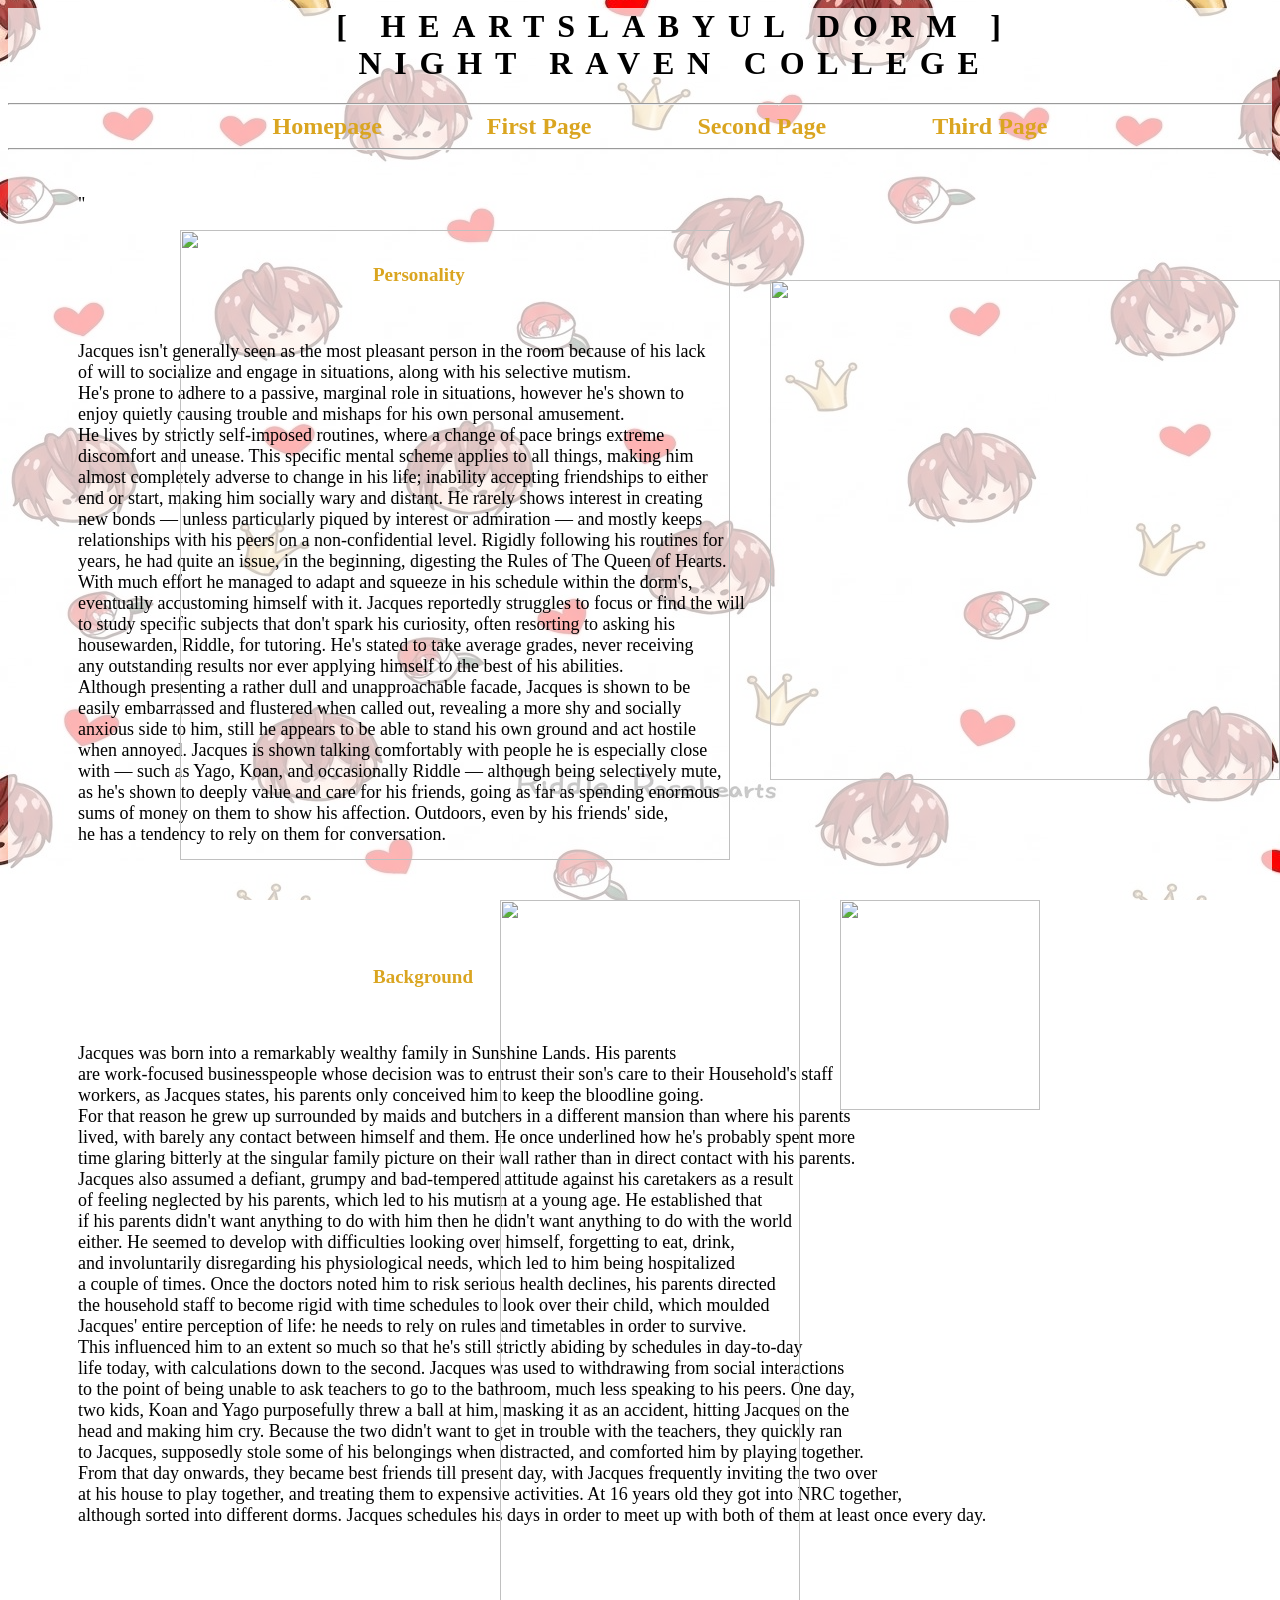
==== jacques2.html @ 34939837 "Add files via upload" ====
<html lang="it">

<head>

<meta charset="UTF-8">
<meta name="author" content="Greco Lorenzo">
<meta name="description" content="JavaScript">
<meta name="keywords" content="Java, Script, java, script">
<meta name="data di crezionone" content="21/09/2026">
<meta neme="Data ultima revisione" content="21/09/2026">
<meta name="viewport" content="width=device-width, initial-scale=1.0">

<title> JavaScript </title>

<link rel="stylesheet"
      type="text/css"
      href="jacques.css">

<link rel="icon"
      type="image/png"
      href="sei.png">

</head>

<body >

<h1 style="letter-spacing:0.4em;">[ HEARTSLABYUL DORM ] <br> NIGHT RAVEN COLLEGE </h1>

<hr>

<nav>
      <ul>
            <li> <a href="index.html">Homepage</a> </li>
            <li> <a href="#"> First Page </a></li>
            <li> <a href="jacques3.html"> Second Page </a></li>
            <li> <a href="jacques4.html"> Third Page </a></li>
      </ul>
</nav>

<hr>

<br>

<p> " </p>

<img class="riddle" src="https://cdn.discordapp.com/attachments/1525990215527960813/1563601830598942720/j.png?ex=6ade392e&is=6adce7ae&hm=25b77be34a16809553a5db77dba6402bdbe79a029874665692b0eea292f45bae&">

<img class="yago" src="https://cdn.discordapp.com/attachments/1525990215527960813/1563601572292993114/jacqp.png?ex=6ade38f1&is=6adce771&hm=a03275a73925f334b7c3e116a95e1d981f48c5ab5884739b01823c2b65c75b6a&">

<h3 class="title"> Personality </h3>
<br>
<p> Jacques isn't generally seen as the most pleasant person in the room because of his lack <br> of will to socialize and engage in situations, along with his selective mutism. <br>
He's prone to adhere to a passive, marginal role in situations, however he's shown to <br> enjoy quietly causing trouble and mishaps for his own personal amusement. <br>
He lives by strictly self-imposed routines, where a change of pace brings extreme<br> discomfort and unease.
This specific mental scheme applies to all things, making him <br> almost completely adverse  to change in his
 life; inability accepting friendships to either <br> end or start, making him socially wary and distant. He rarely shows interest
  in creating <br> new bonds — unless  particularly piqued by interest or admiration — and mostly keeps <br> relationships with his peers on a non-confidential level.
Rigidly following his routines for <br> years, he had quite an issue, in the beginning, digesting the Rules of The Queen of Hearts. <br>
 With much effort he managed to adapt and squeeze in  his schedule within the dorm's, <br> eventually accustoming himself with it. 
Jacques reportedly struggles to focus or find the will <br> to study specific subjects that
 don't spark his curiosity, often resorting to asking his <br> housewarden, Riddle, for tutoring.
He's stated to take average grades, never receiving <br> any outstanding results nor ever applying himself to the best of his abilities. <br>
Although presenting a rather dull and unapproachable facade, Jacques is shown to be <br> easily embarrassed and flustered when called out,
 revealing a more shy and socially <br> anxious side to him, still he appears to be able to stand his own ground and act hostile <br> when annoyed.
  Jacques is shown talking comfortably with people he is especially close <br> with — such as Yago, Koan, and occasionally Riddle — although
   being selectively mute, <br> as he's shown to deeply value and care for his friends, going as far as spending enormous <br> sums of money on them to show his affection.
Outdoors, even by his friends' side, <br> he has a tendency to rely on them for conversation.</p>

<br>
<br>
<br>

<img class="serviziodajacques" src="https://cdn.discordapp.com/attachments/1525990215527960813/1563601244935692489/jacqzmad.png?ex=6ade38a3&is=6adce723&hm=3558e9295fc1d47ffba2a78fdecbce66d9c5558629d67516f13126062e21ad27&">

<img class="fotodijacques" src="https://cdn.discordapp.com/attachments/1525990215527960813/1563601271943073854/aprettylittlekid.png?ex=6ade38a9&is=6adce729&hm=f4f4a5bcb7122d0b4380938f12492241f4a0b05bcba83e92ec01ca16adf99617&">

<h3 class="title"> Background </h3>
<br>
<p> Jacques was born into a remarkably wealthy family in Sunshine Lands. His parents <br> are work-focused businesspeople
       whose decision was to entrust their son's care to their Household's staff <br> workers, as Jacques states, his
        parents only conceived him to keep the bloodline going. <br>  For that reason he grew up surrounded by maids and
         butchers in a different mansion than where his parents <br> lived, with barely any contact between himself and them.
          He once underlined how he's probably spent more<br> time glaring bitterly at the singular family picture on
           their wall rather than in direct contact with his parents. <br> Jacques also assumed a defiant, grumpy and bad-tempered
            attitude against his caretakers as a result <br> of feeling neglected by his parents, which led to his mutism at a young age.
             He established that <br> if his parents didn't want anything to do with him then he didn't want anything to do with the world <br>
              either. He seemed to develop with difficulties looking over himself, forgetting to eat, drink, <br> and involuntarily disregarding
               his physiological needs, which led to him being hospitalized <br> a couple of times. Once the doctors noted him to risk serious
                health declines, his parents directed <br> the household staff to become rigid with time schedules to look over their child, which
                 moulded <br> Jacques' entire perception of life: he needs to rely on rules and timetables in order to survive. <br> This influenced him
                  to an extent so much so that he's still strictly abiding by schedules in day-to-day <br> life today, with calculations down to the
                   second. Jacques was used to withdrawing from social interactions <br> to the point of being unable to ask teachers to go to the bathroom,
                    much less speaking to his peers. One day, <br> two kids, Koan and Yago purposefully threw a ball at him, masking it as an accident,
                     hitting Jacques on the <br> head and making him cry. Because the two didn't want to get in trouble with the teachers, they quickly
                      ran <br>  to Jacques, supposedly stole some of his belongings when distracted, and comforted him by playing together. <br> From that day
                       onwards, they became best friends till present day, with Jacques frequently inviting the two over <br> at his house to play together,
                        and treating them to expensive activities. At 16 years old they got into NRC together, <br> although sorted into different dorms. Jacques
                         schedules his days in order to meet up with both of them at least once every day. </p>


<br>
<br>
<br>

</body>
</html>
---- jacques.css ----
body{
    background-image: url("[data-uri]");
    background-repeat: repeat;
    background-position:center center;
    background-attachment:fixed;
    font-size:16px;
    font-family:'Times New Roman', Times, serif;
    box-shadow: inset 0 0 0 2000px rgba(255, 255, 255, 0.70);
    display: flow-root;
    min-height: 100vh;
}

p{
    font-size:18px;
    padding-left:70px;
}

p.centrato{
    padding-left:0px;
    text-align:center;
}

h3.title{
    color:goldenrod;
    font-size:19px;
    padding-top:30px;
}

h3.title3{
    color:goldenrod;
    font-size:19px;
    padding-top:30px;
    padding-left:0px;
    text-align:center;

}

h2.title2 {
    color: tomato;
    font-size: 30px;
    letter-spacing: 0.5em;
    
    position: absolute;
    left: 50%;
    transform: translateX(-50%); 
    top: 180px;                  
    width: auto;
    white-space: nowrap;        
}


h2{
    padding-left:90px;
}

h3{
    padding-left:365px;
}

table{
    padding-left:365px;
}

table td,th{
    font-size:18px;
}

table th{
    vertical-align:top;
    padding-top:75px;
}

table td{
    padding-left:30px;
}

h1{
    padding-left:70px;
    text-align:center;
}

span{
    color:tomato;
}

nav{
    display:block;
    font-size:20px;
    text-align:Center;
}

nav ul{
    display:inline;
    list-style-type:none;
}

nav li{
    display:inline;
    margin:20px;
    padding:10px 30px 10px 30px;
}

nav a:link, a:visited{
    font-size:1.2em;
    font-weight:bold;
    text-decoration:none;
    color:goldenrod;
    font-style:normal;
}

nav a:hover {
    border-top:7px solid #a02424;
    color:#3B3B3D;
            }

table tr a:link, a:visited{
    font-weight:bold;
    text-decoration:none;
    color:goldenrod;
    font-style:normal;
}

a:hover {
    color:#3B3B3D;
}

div.colonnadestra{
    float:right;
    padding-top:134px;
    padding-right:300px;
}

div.colonnasinistra{
    float:left;
    padding-top:128px;
}

img{
    position:absolute;
    top:270px;
    right:760px;
}

img.riddle{
    position:absolute;
    top:230px;
    right:550px;
    width: 550px;
    height: 630px;
}

img.yago{
    position:absolute;
    top:280px;
    width: 510px;
    height: 500px;
    right:0px;
}

img.serviziodajacques{
    position:absolute;
    top:900px;
    right:480px;
    width:300px;
    height:720px;
}

img.fotodijacques{
    position:absolute;
    top:900px;
    right:240px;
    width:200px;
    height:210px;
}

img.penna{
    position:absolute;
    top:250px;
    left:50px;
    width:340px;
    height:330px;
    transform:rotate(25deg);
}

img.penna2{
    position:absolute;
    top:430px;
    left:200px;
    width:340px;
    height:330px;
    transform:scaleX(-1) rotate(-45deg);
}

img.penna3{
    position:absolute;
    top:430px;
    right:140px;
    width:540px;
    height:530px;
}

img.penna4{
    position:absolute;
    top:700px;
    right:65px;
    width:350px;
    height:330px;
    transform:rotate(5deg);
}


div.rigasinistra{
    float:left;

}

div.rigadestra{
    float:right;
    padding-top:140px;
}

@media (max-width: 768px) {
  
  h2.title2 {
    position: static !important;
    transform: none !important;
    white-space: normal !important;
    text-align: center !important;
    letter-spacing: 0.1em !important;
    margin-top: 20px !important;
    display: block !important;
    width: 100% !important;
  }

  h1, h2, h3, h3.title {
    padding-left: 15px !important;
    padding-right: 15px !important;
    text-align: center !important;
  }

  div.rigadestra, 
  div.rigasinistra, 
  div.colonnasinistra, 
  div.colonnadestra {
    float: none !important;
    clear: both !important;
    width: 100% !important;
    padding: 15px !important;
    box-sizing: border-box !important;
  }

  p {
    padding-left: 15px !important;
    padding-right: 15px !important;
    font-size: 16px !important;
    text-align: left !important;
  }

  nav {
    text-align: center !important;
    margin: 20px 0 !important;
  }
  
  nav li {
    display: inline-block !important;
    margin: 5px 10px !important;
  }

  img {
    position: static !important;
    display: block !important;
    margin: 15px auto !important;
    max-width: 90% !important;
    height: auto !important;
  }

  table {
    padding-left: 15px !important;
    width: 100% !important;
  }

  body {
    display: flex !important;
    flex-direction: column !important;
  }

  h1 { order: 1 !important; }
  nav { order: 2 !important; }
  
  h2.title2 { order: 3 !important; } 
  
  img { order: 4 !important; }
  div.colonnadestra { order: 5 !important; }
  div.colonnasinistra { order: 6 !important; }
  
  div.rigadestra { order: 7 !important; }
  div.rigasinistra { order: 8 !important; }

  body > hr, body > br { order: 9 !important; }
}
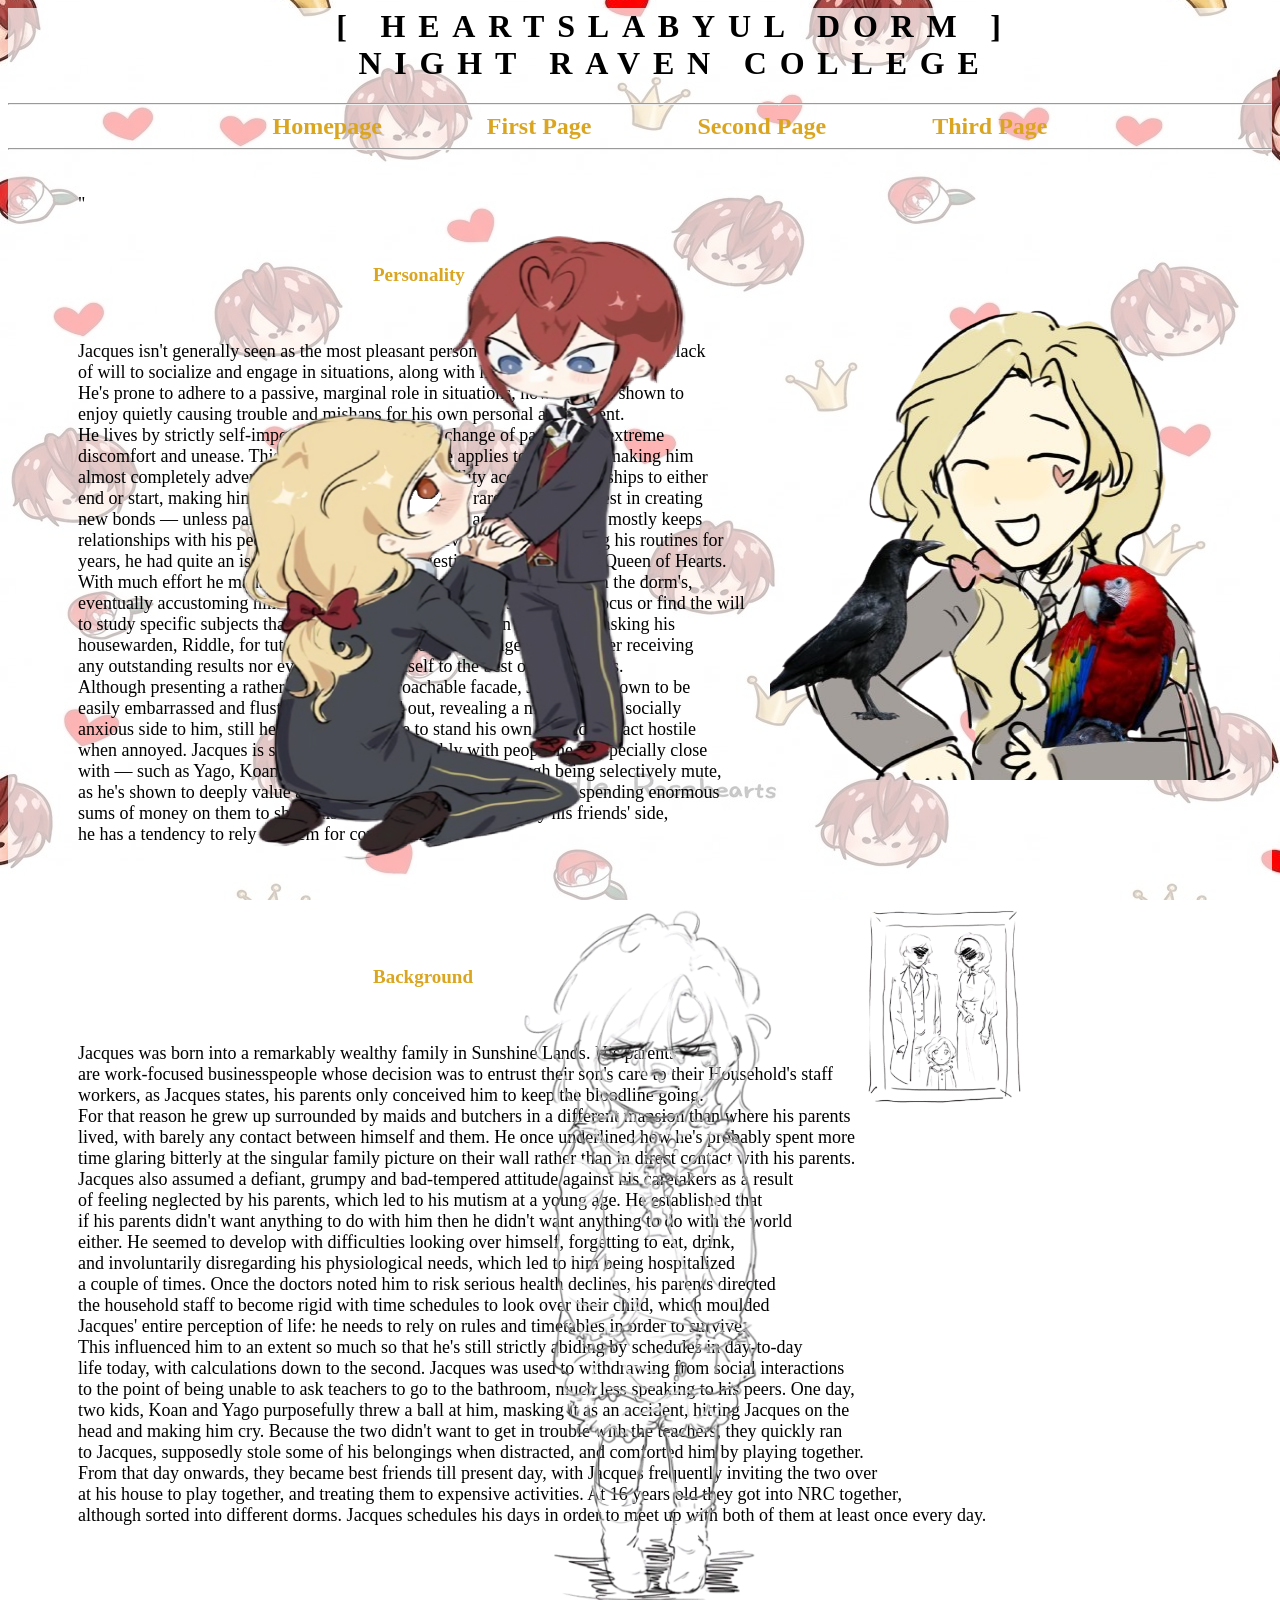
==== commit 8d609a1d: "Update jacques2.html" ====
--- a/jacques2.html
+++ b/jacques2.html
@@ -43,9 +43,9 @@
 
 <p> " </p>
 
-<img class="riddle" src="https://cdn.discordapp.com/attachments/1525990215527960813/1563601830598942720/j.png?ex=6ade392e&is=6adce7ae&hm=25b77be34a16809553a5db77dba6402bdbe79a029874665692b0eea292f45bae&">
+<img class="riddle" src="j.png">
 
-<img class="yago" src="https://cdn.discordapp.com/attachments/1525990215527960813/1563601572292993114/jacqp.png?ex=6ade38f1&is=6adce771&hm=a03275a73925f334b7c3e116a95e1d981f48c5ab5884739b01823c2b65c75b6a&">
+<img class="yago" src="jacqp.png">
 
 <h3 class="title"> Personality </h3>
 <br>
@@ -70,9 +70,9 @@
 <br>
 <br>
 
-<img class="serviziodajacques" src="https://cdn.discordapp.com/attachments/1525990215527960813/1563601244935692489/jacqzmad.png?ex=6ade38a3&is=6adce723&hm=3558e9295fc1d47ffba2a78fdecbce66d9c5558629d67516f13126062e21ad27&">
+<img class="serviziodajacques" src="jacqzmad.png">
 
-<img class="fotodijacques" src="https://cdn.discordapp.com/attachments/1525990215527960813/1563601271943073854/aprettylittlekid.png?ex=6ade38a9&is=6adce729&hm=f4f4a5bcb7122d0b4380938f12492241f4a0b05bcba83e92ec01ca16adf99617&">
+<img class="fotodijacques" src="aprettylittlekid.png">
 
 <h3 class="title"> Background </h3>
 <br>
@@ -103,4 +103,4 @@
 <br>
 
 </body>
-</html>+</html>
